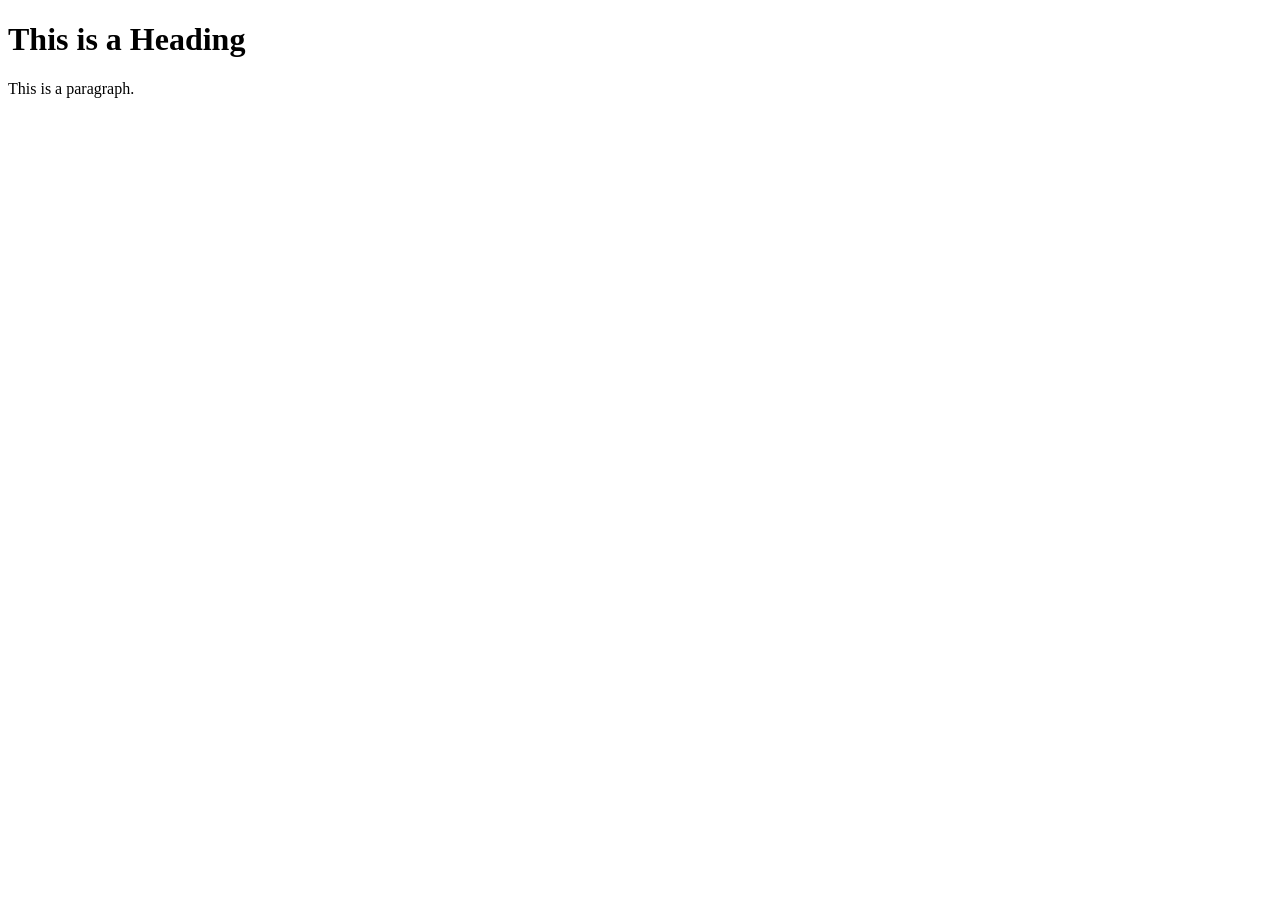
==== index.html @ 1f68e386 "Initial commit: JavaScript learning journey setup" ====
<!DOCTYPE html>
<html lang="en">
<head>
    <meta charset="UTF-8">
    <title>Page Title</title>
</head>
<body>
    <h1>This is a Heading</h1>
    <p>This is a paragraph.</p>
    <script src="first.js"></script>
</body>
</html>
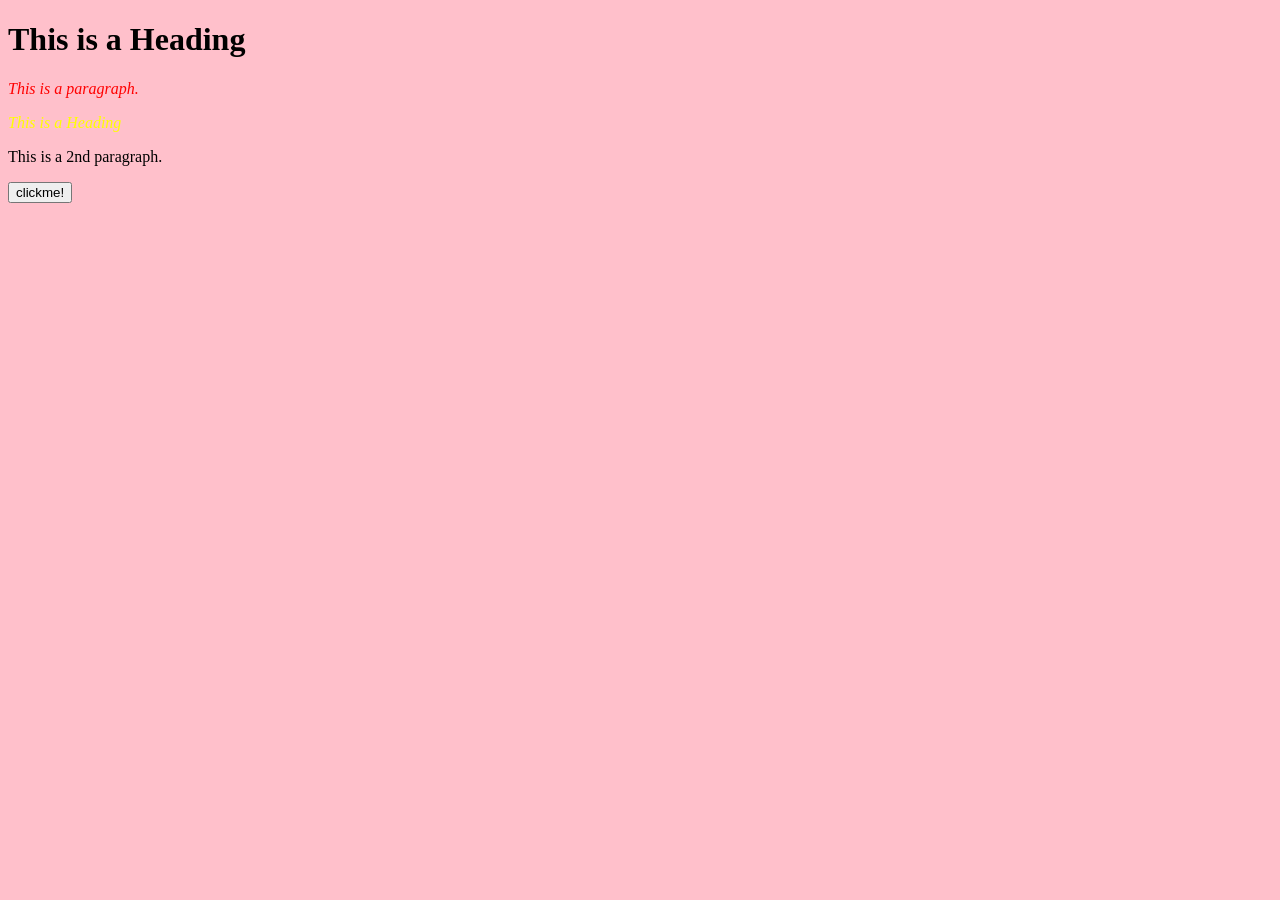
==== commit 45403ace: "Day X: DOM selection using getElementsByClassName and querySelectorAll" ====
--- a/index.html
+++ b/index.html
@@ -3,10 +3,16 @@
 <head>
     <meta charset="UTF-8">
     <title>Page Title</title>
+    <link rel="stylesheet" href="style.css">
 </head>
 <body>
-    <h1>This is a Heading</h1>
-    <p>This is a paragraph.</p>
+    <h1 id="heading">This is a Heading</h1>
+    <p id="myPara">This is a paragraph.</p>
+    <p class="myPara-class">This is a Heading</p>
+    <p>This is a 2nd paragraph.</p>
+    <button>clickme!</button>
     <script src="first.js"></script>
+   <!-- <script>alert("hello")</script> -->
 </body>
 </html>
+
--- a/style.css
+++ b/style.css
@@ -0,0 +1,11 @@
+#myPara{
+    color:red;
+    font-style:italic;
+}
+.myPara-class{
+    color:yellow;
+    font-style:italic;
+}
+body{
+    background-color:pink;
+}
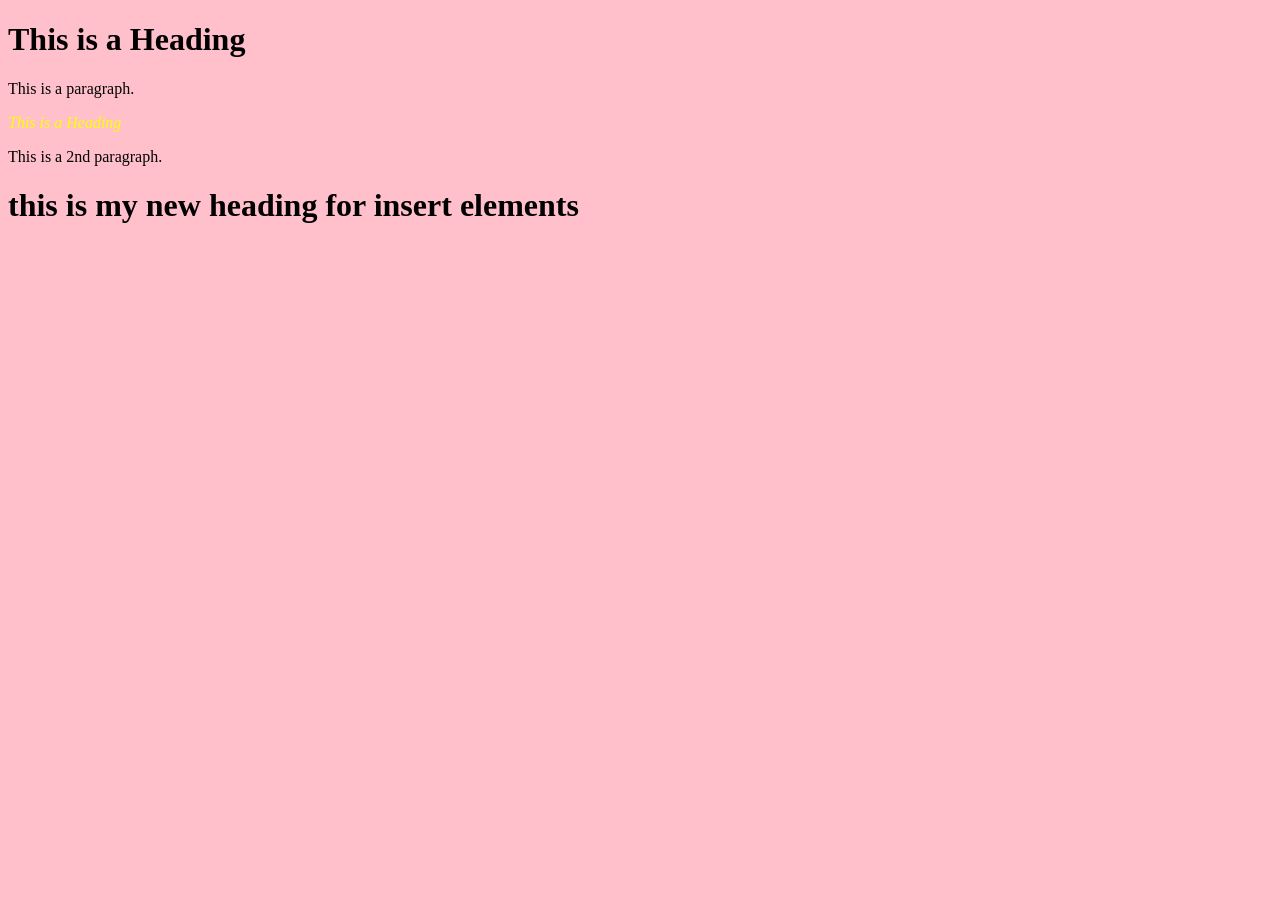
==== commit 30ba20a8: "dom practice" ====
--- a/index.html
+++ b/index.html
@@ -10,8 +10,37 @@
     <p id="myPara">This is a paragraph.</p>
     <p class="myPara-class">This is a Heading</p>
     <p>This is a 2nd paragraph.</p>
+    <!-- <div>
+        <h3 style="visibility: hidden;">fruits</h3>
+        <ul>
+            <li>apple</li>
+            <li>applepine</li>
+            <li>pineapple</li>
+        </ul>
+    </div>
     <button>clickme!</button>
+    <div>
+        <h2>hello js</h2>
+    </div>
+
+    div -->
+    <!-- <div class="box">
+        <p>first div</p>
+    </div>
+    <div class="box">
+        <p> second div</p>
+    </div>
+    <div class="box">
+        <p>third div</p>
+    </div> -->
+
+
+    <div id="1" name="div"> this is a last div
+           <p class="para">  this is a last paragraph</p>
+    </div>
+    
     <script src="first.js"></script>
+    
    <!-- <script>alert("hello")</script> -->
 </body>
 </html>
--- a/style.css
+++ b/style.css
@@ -1,6 +1,13 @@
-#myPara{
+div{
     color:red;
     font-style:italic;
+    text-align: center;
+    height: 90px;
+    width: 90px;
+    border: 1px solid;
+    border-color: black;
+    background-color: palevioletred;
+    margin: 5px;
 }
 .myPara-class{
     color:yellow;
@@ -8,4 +15,20 @@
 }
 body{
     background-color:pink;
+}
+.box{
+    text-align: center;
+    height: 80px;
+    width: 80px;
+    color: red;
+    border: 1px solid;
+    border-color: black;
+    margin: 5px;
+
+}
+.mypara{
+    color: blue;
+}
+.newclass{
+    background-color:yellow;
 }
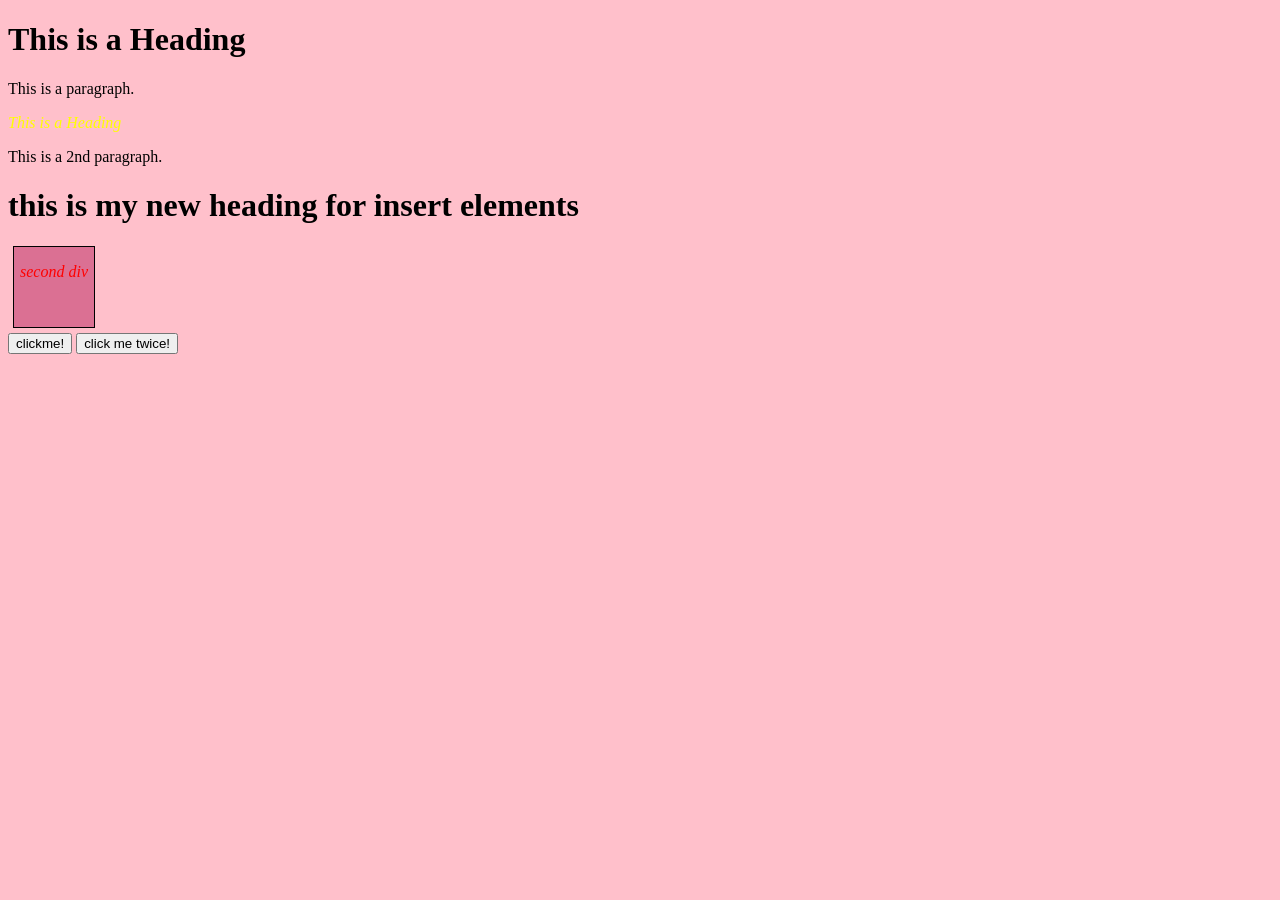
==== commit f9df176a: "dom event handling." ====
--- a/index.html
+++ b/index.html
@@ -38,6 +38,17 @@
     <div id="1" name="div"> this is a last div
            <p class="para">  this is a last paragraph</p>
     </div>
+
+    <div class="box">
+        <p> second div</p>
+    </div>
+    <button id="btn1" >
+        clickme!
+    </button>
+    <button id="btn2">
+        click me twice!
+    </button>
+
     
     <script src="first.js"></script>
     
--- a/style.css
+++ b/style.css
@@ -31,4 +31,13 @@
 }
 .newclass{
     background-color:yellow;
+}
+.dark{
+    background-color: black;
+    color: white;
+}
+
+.light{
+    background-color: white;
+    color: black;
 }
